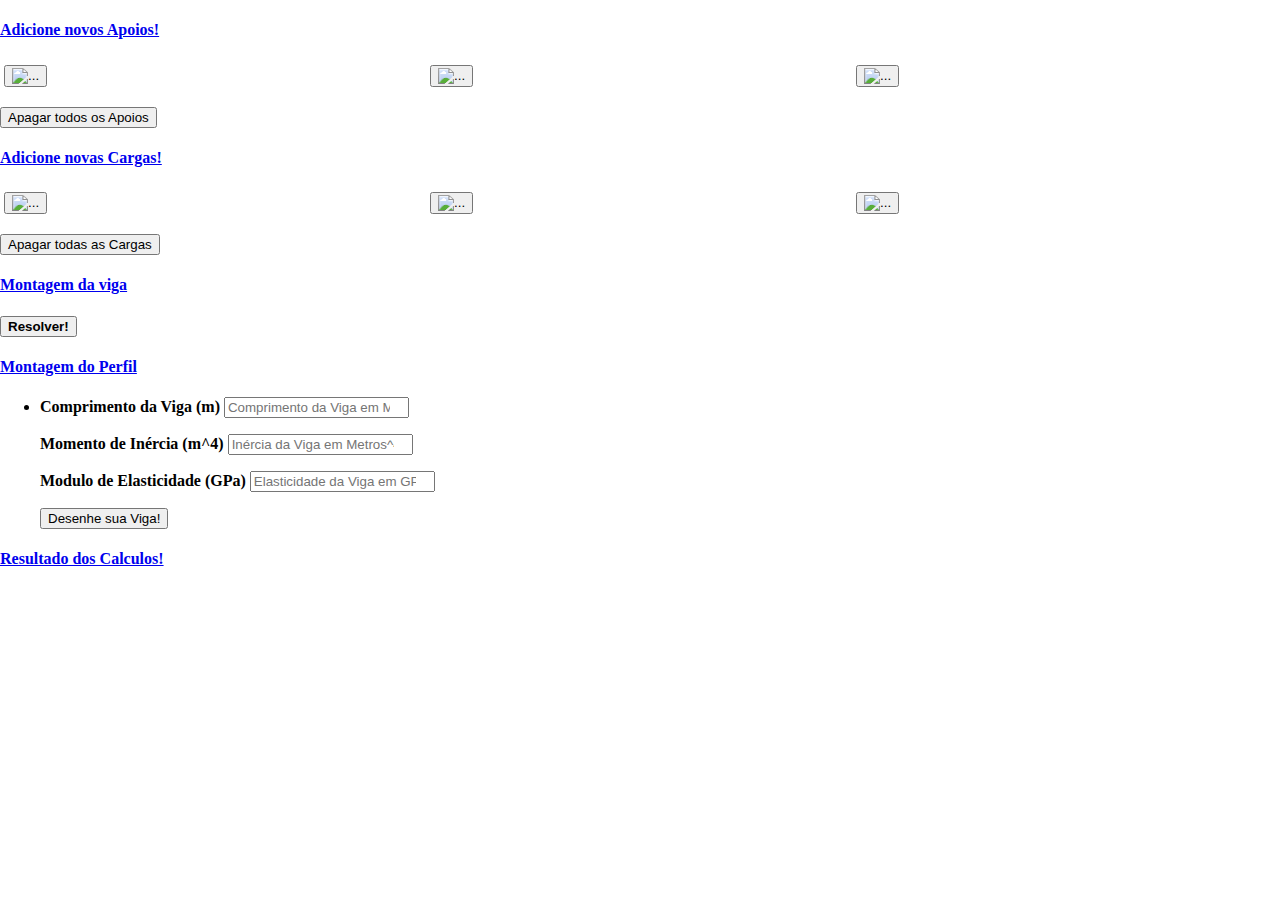
==== Index.html @ 19ac417b "Initial Upload" ====
<!DOCTYPE html>
<html lang="en">
  <head>
    <meta charset="utf-8">
    <meta http-equiv="X-UA-Compatible" content="IE=edge">
    <meta name="viewport" content="width=device-width, initial-scale=1">
    <title></title>

    <style>
    html, body {
      width: 100%;
      height: 100%;
      margin: 0px;
      border: 0;
    }
    </style>


    <!-- Bootstrap -->
    <link rel="stylesheet" href="http://rawgit.com/luanh-s/VigaElemFinitos/master/CSS/bootstrap.min.css">
    <!-- <link rel="stylesheet" href="file:///C:/Users/Spencer/Desktop/Datas/PROJETO TCC/CODIGO PRINCIPAL/CSS/bootstrap.min.css"> -->
    <link rel="stylesheet" href="https://maxcdn.bootstrapcdn.com/font-awesome/4.4.0/css/font-awesome.min.css">
    <link rel="stylesheet" href="http://rawgit.com/luanh-s/VigaElemFinitos/master/JS/moment.js">
    <!-- <script src="http://fabricjs.com/lib/fabric.js"></script> -->
    <script src="http://rawgit.com/luanh-s/VigaElemFinitos/master/JS/fabric.min.js"></script>
    <script type="text/javascript" src="http://rawgit.com/luanh-s/VigaElemFinitos/master/JS/fabricExtensions.js"></script>
    <script type="text/javascript" src="http://rawgit.com/luanh-s/VigaElemFinitos/master/JS/moment.js"></script>





    <script type="text/x-mathjax-config"> <!-- Biblioteca para escrever equação com LaTeX -->
      MathJax.Hub.Config({tex2jax: {inlineMath: [['$','$'], ['\\(','\\)']]}});
      MathJax.Hub.Config({
      CommonHTML: { linebreaks: { automatic: true } },
      "HTML-CSS": { linebreaks: { automatic: true } },
             SVG: { linebreaks: { automatic: true } }
    });
    MathJax.Hub.Register.StartupHook("End Jax",function () {
      var BROWSER = MathJax.Hub.Browser;
      var jax = "HTML-CSS";
      if (BROWSER.isMSIE && BROWSER.hasMathPlayer) jax = "NativeMML";
      return MathJax.Hub.setRenderer(jax);
    });
    </script>

    <script type="text/javascript" async
      src="https://cdn.mathjax.org/mathjax/latest/MathJax.js?config=TeX-AMS_CHTML">
    </script>


  </head>
  <body onload="canvasincial();startcanvas();">
    <!-- <div class="jumbotron text-center">
      <h1>My First Bootstrap Page</h1>
      <p>Resize this responsive page to see the effect!</p>
    </div> -->

    <!-- <ul class="nav nav-tabs">
      <li role="presentation" class="active"><a href="#">Simulacao de Viga</a></li>
      <li role="presentation"><a href="#">Exemplos Prontos</a></li>
      <li role="presentation"><a href="#">Messages</a></li>
    </ul>
    <b>  .</b> -->

<div class="container-fluid">

    <div class="row">

      <div class="col-md-3">
        <div class="panel-group" role="tablist" aria-multiselectable="true">
          <div class="panel panel-default">
            <div class="panel-heading bg-info" role="tab" id="headingOne">
              <h4 class="panel-title">
                <a role="button" data-toggle="collapse" href="#collapseOne" aria-expanded="true" aria-controls="collapseOne">
                  <b>Adicione novos Apoios!</b>
                </a>
              </h4>
            </div>
            <div id="collapseOne" class="panel-collapse collapse in" role="tabpanel" aria-labelledby="headingOne">
              <div class="panel-body">
                <table class="table" width="100%">
                  <tr>
                    <td style="padding: 2px">
                      <!-- <button type="button" class="btn btn-default" name="button"> -->
                      <button class="btn btn-default btn-no-border" width="100%">
                        <img src="http://rawgit.com/luanh-s/VigaElemFinitos/master/Img/RoleteIcone.png" alt="..." height="60" width="60" onclick="addPrimGrau()">
                      </button>
                    </td>
                    <td style="padding: 2px">
                      <button class="btn btn-default btn-no-border">
                      <!-- <button type="button" class="btn btn-default" name="button"> -->
                        <img src="http://rawgit.com/luanh-s/VigaElemFinitos/master/Img/Apoio2Icone.png" alt="..." height="60" width="60" onclick="addSeguGrau()">
                      </button>
                    </td>
                    <td style="padding: 2px">
                      <button class="btn btn-default btn-no-border">
                      <!-- <button type="button" class="btn btn-default" name="button"> -->
                        <img src="http://rawgit.com/luanh-s/VigaElemFinitos/master/Img/EngasteIcone.png" alt="..." height="60" width="60" onclick="addTercGrau()">
                      </button>
                    </td>
                  </tr>
                </table>

                <p><div class="" id="divApoios"></div></p>
                <p><button id="limpaApoios" class="btn btn-danger btn-block" type="button" name="button" onclick="LimpaApoios();">Apagar todos os Apoios</button></p>

              </div>
            </div>
          </div>


          <div class="panel panel-default">
            <div class="panel-heading bg-info" role="tab" id="heading-2">
              <h4 class="panel-title">
                <a role="button" data-toggle="collapse" href="#collapse-2" aria-expanded="true" aria-controls="collapse-2">
                  <b>Adicione novas Cargas!</b>
                </a>
              </h4>
            </div>
            <div id="collapse-2" class="panel-collapse collapse in" role="tabpanel" aria-labelledby="heading-2">
              <div class="panel-body">

                <table class="table" width="100%">
                  <tr>
                    <td style="padding: 2px">
                      <button class="btn btn-default btn-no-border" width="100%">
                        <img src="http://rawgit.com/luanh-s/VigaElemFinitos/master/Img/PIcone.png" alt="..." height="60" width="60" onclick="addForca()">
                      </button>
                    </td>
                    <td style="padding: 2px">
                      <button class="btn btn-default btn-no-border">
                        <img src="http://rawgit.com/luanh-s/VigaElemFinitos/master/Img/carregamentoIcone.png" alt="..." height="60" width="60" onclick="addCarreg()">
                      </button>
                    </td>
                    <td style="padding: 2px">
                      <button class="btn btn-default btn-no-border">
                        <img src="http://rawgit.com/luanh-s/VigaElemFinitos/master/Img/momento SH Icone.png" alt="..." height="60" width="60" onclick="addMoment()">
                      </button>
                    </td>
                  </tr>
                </table>

                <p><div class="" id="divCargas"></div></p>
                <p><button id="limpaCargas" class="btn btn-danger btn-block" type="button" name="button" onclick="LimpaCargas();">Apagar todas as Cargas</button></p>
              </div>
            </div>
          </div>
        </div>
      </div>

      <div class="col-md-6">
        <div class="panel-group" role="tablist" aria-multiselectable="true">
          <div class="panel panel-default">
            <div class="panel-heading bg-info" role="tab" id="heading2">
              <h4 class="panel-title">
                <a role="button" data-toggle="collapse" href="#collapse2" aria-expanded="true" aria-controls="collapse2">
                  <b>Montagem da viga</b>
                </a>
              </h4>
            </div>
            <div id="collapse2" class="panel-collapse collapse in" role="tabpanel" aria-labelledby="heading2">
              <div id="PainelDaCanvas" class="panel-body">

                <canvas id="canvas" style='position:absolute;'></canvas>
                <button class="btn btn-primary btn-block" type="button" name="button" onclick="CalculaProblemaProposto()"><b> Resolver! </b></button>

              </div>
            </div>
          </div>
        </div>
      </div>

      <div class="col-md-3">
        <div class="panel-group" role="tablist" aria-multiselectable="true">
          <div class="panel panel-default">
            <div class="panel-heading bg-info" role="tab" id="heading3">
              <h4 class="panel-title">
                <a role="button" data-toggle="collapse" href="#collapse3" aria-expanded="true" aria-controls="collapse3">
                  <b>Montagem do Perfil</b>
                </a>
              </h4>
            </div>
            <div id="collapse3" class="panel-collapse collapse in" role="tabpanel" aria-labelledby="heading3">
                <ul class="list-group">
                  <li class="list-group-item">
                    <p>
                      <b>Comprimento da Viga (m)</b>
                      <input id="inputComprimentoViga" type="number" class="form-control" width="40%" placeholder="Comprimento da Viga em Metros">
                    </p>

                    <p>
                      <b>Momento de Inércia (m^4)</b>
                      <input id="inputInercia" type="number" class="form-control" width="40%" placeholder="Inércia da Viga em Metros^4">
                    </p>

                    <p>
                      <b>Modulo de Elasticidade (GPa)</b>
                      <input id="inputElasticidade" type="number" class="form-control" width="40%" placeholder="Elasticidade da Viga em GPa">
                    </p>

                    <p><button class="btn btn-primary btn-block btn-lg" type="button" name="button" onclick="LimpaCanvas();canvasincial();DesenhaProblemaProposto();">Desenhe sua Viga!</button></p>

                  </li>
                  <!-- <li class="list-group-item">
                    <p><button class="btn btn-primary btn-block btn-md" type="button" name="button" style="width: 49%, display: inline-block" data-toggle="modal" data-target="#ModalCalculadora">Calculadora de Inércia</button></p>
                    <p><button class="btn btn-primary btn-block btn-md" type="button" name="button" style="width: 49%, display: inline-block" data-toggle="modal" data-target="#ModalMateriais">Materiais Padrão</button></p>
                  </li> -->
                </ul>
              <!-- </div> -->
            </div>
          </div>

        </div>
      </div>
    </div>

    <div class="row">

        <div class="col-md-12">
          <div class="panel-group" role="tablist" aria-multiselectable="true">
            <div class="panel panel-default">
              <div class="panel-heading bg-info" role="tab" id="row2headingOne">
                <h4 class="panel-title">
                  <a role="button" data-toggle="collapse" href="#row2collapseOne" aria-expanded="true" aria-controls="row2collapseOne">
                    <b>Resultado dos Calculos!</b>
                  </a>
                </h4>
              </div>
              <div id="row2collapseOne" class="panel-collapse collapse in" role="tabpanel" aria-labelledby="row2headingOne">
                <div class="panel-body">


                  <div id="texto-explicacao" style="width: 92%">
                  </div>

                  <div id="container" style="min-width: 90%; margin: 0 auto"></div>
                  <div id="container2" style="min-width: 90%; margin: 0 auto"></div>
                  <div id="container3" style="min-width: 90%; margin: 0 auto"></div>
                  <div id="container4" style="min-width: 90%; margin: 0 auto"></div>


                </div>
              </div>
            </div>
          </div>
        </div>
    </div>






    <!-- Modal CALCULADORA-->
    <!-- <div class="modal fade bs-example-modal-lg" id="ModalCalculadora" tabindex="-1" role="dialog" aria-labelledby="ModalCalculadoraLabel">
      <div class="modal-dialog modal-lg" role="document">
        <div class="modal-content">
          <div class="modal-header">
            <button type="button" class="close" data-dismiss="modal" aria-label="Close"><span aria-hidden="true">&times;</span></button>
            <h4 class="modal-title" id="ModalCalculadoraLabel">Modal title</h4>
          </div>
          <div class="modal-body">
            Calculadora
            <div class="row">
              <ul class="nav nav-tabs" role="tablist">
                <li role="presentation"><button type="button" class="btn btn-default" href="#VigaI" aria-controls="VigaI" role="tab" data-toggle="tab">
                  <img src="file:///http://rawgit.com/luanh-s/VigaElemFinitos/master/Img/Imagens\Imagens Temporarias\secao-transversal-I-e1406825272180.jpg" alt=""></button></li></li>
                <li role="presentation"><button type="button" class="btn btn-default" href="#VigaH" aria-controls="VigaH" role="tab" data-toggle="tab">
                  <img src="file:///http://rawgit.com/luanh-s/VigaElemFinitos/master/Img/Imagens\Imagens Temporarias\secao-transversal-I-e1406825272180.jpg" alt=""></button></li>
                <li role="presentation"><button type="button" class="btn btn-default" href="#VigaRetangular" aria-controls="VigaRetangular" role="tab" data-toggle="tab">
                  <img src="file:///http://rawgit.com/luanh-s/VigaElemFinitos/master/Img/Imagens\Imagens Temporarias\seccao-transversal-retangular-e1406825573410.jpg" alt=""></button></li>
                <li role="presentation"><button type="button" class="btn btn-default" href="#Viga Retangular Tubular" aria-controls="Viga Retangular Tubular" role="tab" data-toggle="tab">
                  <img src="file:///http://rawgit.com/luanh-s/VigaElemFinitos/master/Img/Imagens\Imagens Temporarias\secao-transversal-tubular-retangular-e1406825178498.jpg" alt=""></button></li>
                <li role="presentation"><button type="button" class="btn btn-default" href="#Viga I" aria-controls="Viga I" role="tab" data-toggle="tab">
                  <img src="file:///http://rawgit.com/luanh-s/VigaElemFinitos/master/Img/Imagens\Imagens Temporarias\secao-transversal-circular-cheia.jpg" alt=""></button></li>
                <li role="presentation"><button type="button" class="btn btn-default" href="#Viga I" aria-controls="Viga I" role="tab" data-toggle="tab">
                  <img src="file:///http://rawgit.com/luanh-s/VigaElemFinitos/master/Img/Imagens\Imagens Temporarias\secao-transversal-circular-vazada-e1406825255997.jpg" alt=""></button></li>
                <li role="presentation"><button type="button" class="btn btn-default" href="#Viga I" aria-controls="Viga I" role="tab" data-toggle="tab">
                  <img src="file:///http://rawgit.com/luanh-s/VigaElemFinitos/master/Img/Imagens\Imagens Temporarias\secao-transversal-C-e1406825295678.jpg" alt=""></button></li>
                <li role="presentation"><button type="button" class="btn btn-default" href="#Viga I" aria-controls="Viga I" role="tab" data-toggle="tab">
                  <img src="file:///http://rawgit.com/luanh-s/VigaElemFinitos/master/Img/Imagens\Imagens Temporarias\secao-transversal-T-e1406825311501.jpg" alt=""></button></li>
              </ul>
            </div>
            <div class="tab-content">
              <div role="tabpanel" class="tab-pane active" id="home">Clique em um botão e escolha seu Perfil!</div>
              <div role="tabpanel" class="tab-pane" id="VigaI">Viga I</div>
              <div role="tabpanel" class="tab-pane" id="VigaH">Viga H</div>
              <div role="tabpanel" class="tab-pane" id="VigaRetangular">...</div> -->
              <!-- <div role="tabpanel" class="tab-pane" id="Viga Retangular Tubular">...</div> -->
            <!-- </div>
          </div>

          <script>
            $('#myTabs a').click(function (e) {
            e.preventDefault()
            $(this).tab('show')
            })
          </script>

          <div class="modal-footer">
            <button type="button" class="btn btn-default" data-dismiss="modal">Close</button>
            <button type="button" class="btn btn-primary">Save changes</button>
          </div>
        </div>
      </div>
    </div> -->


    <!-- Modal MATERIAIS -->
    <!-- <div class="modal fade bs-example-modal-sm" id="ModalMateriais" tabindex="-1" role="dialog" aria-labelledby="ModalMateriaisLabel">
      <div class="modal-dialog modal-sm" role="document">
        <div class="modal-content">
          <div class="modal-header">
            <button type="button" class="close" data-dismiss="modal" aria-label="Close"><span aria-hidden="true">&times;</span></button>
            <h4 class="modal-title" id="ModalMateriaisLabel">Modal title</h4>
          </div>
          <div class="modal-body">
            Lista de Materiais
          </div>
          <div class="modal-footer">
            <button type="button" class="btn btn-default" data-dismiss="modal">Close</button>
            <button type="button" class="btn btn-primary">Save changes</button>
          </div>
        </div>
      </div>
    </div> -->


    <!-- jQuery (necessary for Bootstrap's JavaScript plugins) -->
    <script src="http://rawgit.com/luanh-s/VigaElemFinitos/master/JS/jquery.min.js"></script>
    <!-- Include all compiled plugins (below), or include individual files as needed -->
    <script src="http://rawgit.com/luanh-s/VigaElemFinitos/master/JS/bootstrap.min.js"></script>
    <script type="text/javascript" src="http://rawgit.com/luanh-s/VigaElemFinitos/master/BACKEND.js"></script>
    <script type="text/javascript" src="http://cdnjs.cloudflare.com/ajax/libs/mathjs/3.16.3/math.js"></script>

    <script src="http://code.highcharts.com/highcharts.js"></script>
    <script src="http://code.highcharts.com/modules/exporting.js"></script>
    <script>
    (function startcanvas(){

      window.addEventListener('load', resizeCanvas, false);
      window.addEventListener('resize', resizeCanvas, false);

      function resizeCanvas() {
        var widthser = $('#PainelDaCanvas').width();
        canvas.setHeight(window.innerHeight*0.45);
        canvas.setWidth(widthser);
        canvas.renderAll();
        canvas.clear();
        canvasincial()
        DesenhaProblemaProposto()
      }

      // resize on init
      resizeCanvas();
    })();
    </script>

  </body>
</html>
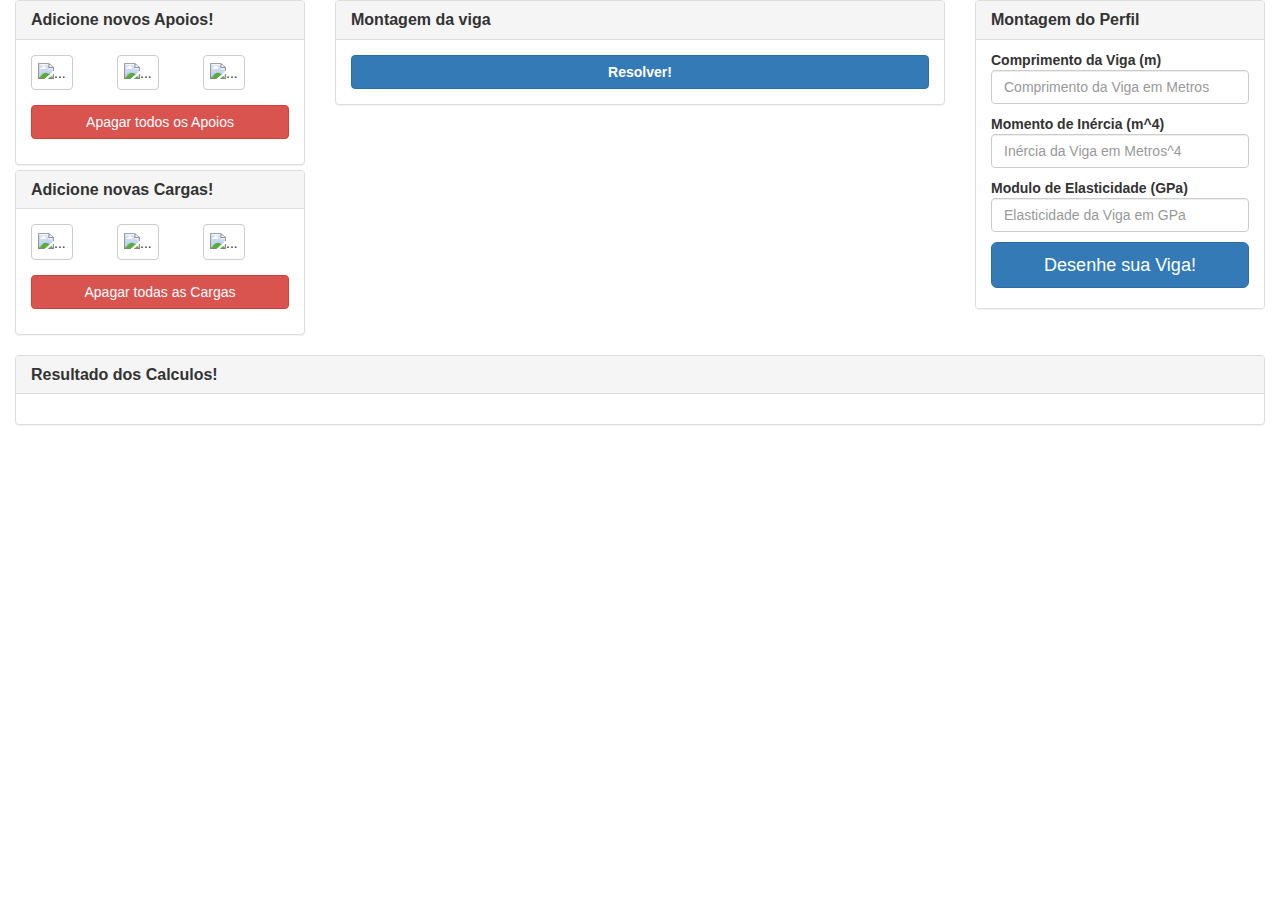
==== commit c01ff2c7: "Software Update" ====
--- a/Index.html
+++ b/Index.html
@@ -17,14 +17,14 @@
 
 
     <!-- Bootstrap -->
-    <link rel="stylesheet" href="http://rawgit.com/luanh-s/VigaElemFinitos/master/CSS/bootstrap.min.css">
+    <link rel="stylesheet" href="https://maxcdn.bootstrapcdn.com/bootstrap/3.3.7/css/bootstrap.min.css">
     <!-- <link rel="stylesheet" href="file:///C:/Users/Spencer/Desktop/Datas/PROJETO TCC/CODIGO PRINCIPAL/CSS/bootstrap.min.css"> -->
     <link rel="stylesheet" href="https://maxcdn.bootstrapcdn.com/font-awesome/4.4.0/css/font-awesome.min.css">
-    <link rel="stylesheet" href="http://rawgit.com/luanh-s/VigaElemFinitos/master/JS/moment.js">
+    <link rel="stylesheet" href="http://rawgit.com/UCL-MecSol/VigaElemFinitos/master/JS/moment.js">
     <!-- <script src="http://fabricjs.com/lib/fabric.js"></script> -->
-    <script src="http://rawgit.com/luanh-s/VigaElemFinitos/master/JS/fabric.min.js"></script>
-    <script type="text/javascript" src="http://rawgit.com/luanh-s/VigaElemFinitos/master/JS/fabricExtensions.js"></script>
-    <script type="text/javascript" src="http://rawgit.com/luanh-s/VigaElemFinitos/master/JS/moment.js"></script>
+    <script src="http://rawgit.com/UCL-MecSol/VigaElemFinitos/master/JS/fabric.min.js"></script>
+    <script type="text/javascript" src="http://rawgit.com/UCL-MecSol/VigaElemFinitos/master/JS/fabricExtensions.js"></script>
+    <script type="text/javascript" src="http://rawgit.com/UCL-MecSol/VigaElemFinitos/master/JS/moment.js"></script>
 
 
 
@@ -80,28 +80,23 @@
             </div>
             <div id="collapseOne" class="panel-collapse collapse in" role="tabpanel" aria-labelledby="headingOne">
               <div class="panel-body">
-                <table class="table" width="100%">
-                  <tr>
-                    <td style="padding: 2px">
-                      <!-- <button type="button" class="btn btn-default" name="button"> -->
-                      <button class="btn btn-default btn-no-border" width="100%">
-                        <img src="http://rawgit.com/luanh-s/VigaElemFinitos/master/Img/RoleteIcone.png" alt="..." height="60" width="60" onclick="addPrimGrau()">
-                      </button>
-                    </td>
-                    <td style="padding: 2px">
-                      <button class="btn btn-default btn-no-border">
-                      <!-- <button type="button" class="btn btn-default" name="button"> -->
-                        <img src="http://rawgit.com/luanh-s/VigaElemFinitos/master/Img/Apoio2Icone.png" alt="..." height="60" width="60" onclick="addSeguGrau()">
-                      </button>
-                    </td>
-                    <td style="padding: 2px">
-                      <button class="btn btn-default btn-no-border">
-                      <!-- <button type="button" class="btn btn-default" name="button"> -->
-                        <img src="http://rawgit.com/luanh-s/VigaElemFinitos/master/Img/EngasteIcone.png" alt="..." height="60" width="60" onclick="addTercGrau()">
-                      </button>
-                    </td>
-                  </tr>
-                </table>
+
+
+                <div id="tamanhoDiv1" style="padding: 0px;margin-bottom: 15px" class="col-sm-4">
+                    <button style="padding: 6px" class="btn btn-default btn-no-border" width="100%">
+                      <img id="tamIcone1" src="C:\Users\Spencer\Desktop\Datas\PROJETO TCC\RoleteIcone.png" alt="..."  onclick="addPrimGrau()">
+                    </button>
+                  </div>
+                  <div style="padding: 0px;margin-bottom: 15px" class="col-sm-4">
+                    <button style="padding: 6px" class="btn btn-default btn-no-border">
+                      <img id="tamIcone2" src="C:\Users\Spencer\Desktop\Datas\PROJETO TCC\Apoio2Icone.png" alt="..."  onclick="addSeguGrau()">
+                    </button>
+                  </div>
+                  <div style="padding: 0px;margin-bottom: 15px" class="col-sm-4">
+                    <button style="padding: 6px" class="btn btn-default btn-no-border">
+                      <img id="tamIcone3" src="C:\Users\Spencer\Desktop\Datas\PROJETO TCC\EngasteIcone.png" alt="..."  onclick="addTercGrau()">
+                    </button>
+                  </div>
 
                 <p><div class="" id="divApoios"></div></p>
                 <p><button id="limpaApoios" class="btn btn-danger btn-block" type="button" name="button" onclick="LimpaApoios();">Apagar todos os Apoios</button></p>
@@ -122,25 +117,21 @@
             <div id="collapse-2" class="panel-collapse collapse in" role="tabpanel" aria-labelledby="heading-2">
               <div class="panel-body">
 
-                <table class="table" width="100%">
-                  <tr>
-                    <td style="padding: 2px">
-                      <button class="btn btn-default btn-no-border" width="100%">
-                        <img src="http://rawgit.com/luanh-s/VigaElemFinitos/master/Img/PIcone.png" alt="..." height="60" width="60" onclick="addForca()">
-                      </button>
-                    </td>
-                    <td style="padding: 2px">
-                      <button class="btn btn-default btn-no-border">
-                        <img src="http://rawgit.com/luanh-s/VigaElemFinitos/master/Img/carregamentoIcone.png" alt="..." height="60" width="60" onclick="addCarreg()">
-                      </button>
-                    </td>
-                    <td style="padding: 2px">
-                      <button class="btn btn-default btn-no-border">
-                        <img src="http://rawgit.com/luanh-s/VigaElemFinitos/master/Img/momento SH Icone.png" alt="..." height="60" width="60" onclick="addMoment()">
-                      </button>
-                    </td>
-                  </tr>
-                </table>
+                <div style="padding: 0px;margin-bottom: 15px" id="painelBotoes" class="col-sm-4">
+                    <button style="padding: 6px" class="btn btn-default btn-no-border" width="100%">
+                      <img id="tamIcone4" src="C:\Users\Spencer\Desktop\Datas\PROJETO TCC\PIcone.png" alt="..."  onclick="addForca()">
+                    </button>
+                  </div>
+                  <div style="padding: 0px;margin-bottom: 15px" class="col-sm-4">
+                    <button style="padding: 6px" class="btn btn-default btn-no-border">
+                      <img id="tamIcone5" src="C:\Users\Spencer\Desktop\Datas\PROJETO TCC\carregamentoIcone.png" alt="..."  onclick="addCarreg()">
+                    </button>
+                  </div>
+                  <div style="padding: 0px;margin-bottom: 15px; " class="col-sm-4">
+                    <button style="padding: 6px" class="btn btn-default btn-no-border">
+                      <img id="tamIcone6" src="C:\Users\Spencer\Desktop\Datas\PROJETO TCC\momento SH Icone.png" alt="..."  onclick="addMoment()">
+                    </button>
+                  </div>
 
                 <p><div class="" id="divCargas"></div></p>
                 <p><button id="limpaCargas" class="btn btn-danger btn-block" type="button" name="button" onclick="LimpaCargas();">Apagar todas as Cargas</button></p>
@@ -266,21 +257,21 @@
             <div class="row">
               <ul class="nav nav-tabs" role="tablist">
                 <li role="presentation"><button type="button" class="btn btn-default" href="#VigaI" aria-controls="VigaI" role="tab" data-toggle="tab">
-                  <img src="file:///http://rawgit.com/luanh-s/VigaElemFinitos/master/Img/Imagens\Imagens Temporarias\secao-transversal-I-e1406825272180.jpg" alt=""></button></li></li>
+                  <img src="file:///http://rawgit.com/UCL-MecSol/VigaElemFinitos/master/Img/Imagens\Imagens Temporarias\secao-transversal-I-e1406825272180.jpg" alt=""></button></li></li>
                 <li role="presentation"><button type="button" class="btn btn-default" href="#VigaH" aria-controls="VigaH" role="tab" data-toggle="tab">
-                  <img src="file:///http://rawgit.com/luanh-s/VigaElemFinitos/master/Img/Imagens\Imagens Temporarias\secao-transversal-I-e1406825272180.jpg" alt=""></button></li>
+                  <img src="file:///http://rawgit.com/UCL-MecSol/VigaElemFinitos/master/Img/Imagens\Imagens Temporarias\secao-transversal-I-e1406825272180.jpg" alt=""></button></li>
                 <li role="presentation"><button type="button" class="btn btn-default" href="#VigaRetangular" aria-controls="VigaRetangular" role="tab" data-toggle="tab">
-                  <img src="file:///http://rawgit.com/luanh-s/VigaElemFinitos/master/Img/Imagens\Imagens Temporarias\seccao-transversal-retangular-e1406825573410.jpg" alt=""></button></li>
+                  <img src="file:///http://rawgit.com/UCL-MecSol/VigaElemFinitos/master/Img/Imagens\Imagens Temporarias\seccao-transversal-retangular-e1406825573410.jpg" alt=""></button></li>
                 <li role="presentation"><button type="button" class="btn btn-default" href="#Viga Retangular Tubular" aria-controls="Viga Retangular Tubular" role="tab" data-toggle="tab">
-                  <img src="file:///http://rawgit.com/luanh-s/VigaElemFinitos/master/Img/Imagens\Imagens Temporarias\secao-transversal-tubular-retangular-e1406825178498.jpg" alt=""></button></li>
+                  <img src="file:///http://rawgit.com/UCL-MecSol/VigaElemFinitos/master/Img/Imagens\Imagens Temporarias\secao-transversal-tubular-retangular-e1406825178498.jpg" alt=""></button></li>
                 <li role="presentation"><button type="button" class="btn btn-default" href="#Viga I" aria-controls="Viga I" role="tab" data-toggle="tab">
-                  <img src="file:///http://rawgit.com/luanh-s/VigaElemFinitos/master/Img/Imagens\Imagens Temporarias\secao-transversal-circular-cheia.jpg" alt=""></button></li>
+                  <img src="file:///http://rawgit.com/UCL-MecSol/VigaElemFinitos/master/Img/Imagens\Imagens Temporarias\secao-transversal-circular-cheia.jpg" alt=""></button></li>
                 <li role="presentation"><button type="button" class="btn btn-default" href="#Viga I" aria-controls="Viga I" role="tab" data-toggle="tab">
-                  <img src="file:///http://rawgit.com/luanh-s/VigaElemFinitos/master/Img/Imagens\Imagens Temporarias\secao-transversal-circular-vazada-e1406825255997.jpg" alt=""></button></li>
+                  <img src="file:///http://rawgit.com/UCL-MecSol/VigaElemFinitos/master/Img/Imagens\Imagens Temporarias\secao-transversal-circular-vazada-e1406825255997.jpg" alt=""></button></li>
                 <li role="presentation"><button type="button" class="btn btn-default" href="#Viga I" aria-controls="Viga I" role="tab" data-toggle="tab">
-                  <img src="file:///http://rawgit.com/luanh-s/VigaElemFinitos/master/Img/Imagens\Imagens Temporarias\secao-transversal-C-e1406825295678.jpg" alt=""></button></li>
+                  <img src="file:///http://rawgit.com/UCL-MecSol/VigaElemFinitos/master/Img/Imagens\Imagens Temporarias\secao-transversal-C-e1406825295678.jpg" alt=""></button></li>
                 <li role="presentation"><button type="button" class="btn btn-default" href="#Viga I" aria-controls="Viga I" role="tab" data-toggle="tab">
-                  <img src="file:///http://rawgit.com/luanh-s/VigaElemFinitos/master/Img/Imagens\Imagens Temporarias\secao-transversal-T-e1406825311501.jpg" alt=""></button></li>
+                  <img src="file:///http://rawgit.com/UCL-MecSol/VigaElemFinitos/master/Img/Imagens\Imagens Temporarias\secao-transversal-T-e1406825311501.jpg" alt=""></button></li>
               </ul>
             </div>
             <div class="tab-content">
@@ -329,10 +320,10 @@
 
 
     <!-- jQuery (necessary for Bootstrap's JavaScript plugins) -->
-    <script src="http://rawgit.com/luanh-s/VigaElemFinitos/master/JS/jquery.min.js"></script>
+    <script src="http://rawgit.com/UCL-MecSol/VigaElemFinitos/master/JS/jquery.min.js"></script>
     <!-- Include all compiled plugins (below), or include individual files as needed -->
-    <script src="http://rawgit.com/luanh-s/VigaElemFinitos/master/JS/bootstrap.min.js"></script>
-    <script type="text/javascript" src="http://rawgit.com/luanh-s/VigaElemFinitos/master/BACKEND.js"></script>
+    <script src="https://maxcdn.bootstrapcdn.com/bootstrap/3.3.7/js/bootstrap.min.js"></script>
+    <script type="text/javascript" src="http://rawgit.com/UCL-MecSol/VigaElemFinitos/master/BACKEND.js"></script>
     <script type="text/javascript" src="http://cdnjs.cloudflare.com/ajax/libs/mathjs/3.16.3/math.js"></script>
 
     <script src="http://code.highcharts.com/highcharts.js"></script>
@@ -345,6 +336,40 @@
 
       function resizeCanvas() {
         var widthser = $('#PainelDaCanvas').width();
+        var widthpainelbotoes = $('#painelBotoes').width();
+        var widthbotoes = widthpainelbotoes*0.75+"px";
+        var sizewindow = window.innerWidth;
+        document.getElementById('tamIcone1').style.width=widthbotoes;
+        document.getElementById('tamIcone1').style.height=widthbotoes;
+        document.getElementById('tamIcone1').style.maxWidth=sizewindow*0.18+"px";
+        document.getElementById('tamIcone1').style.maxHeight=sizewindow*0.18+"px";
+
+
+        document.getElementById('tamIcone2').style.width=widthbotoes;
+        document.getElementById('tamIcone2').style.height=widthbotoes;
+        document.getElementById('tamIcone2').style.maxWidth=sizewindow*0.18+"px";
+        document.getElementById('tamIcone2').style.maxHeight=sizewindow*0.18+"px";
+
+        document.getElementById('tamIcone3').style.width=widthbotoes;
+        document.getElementById('tamIcone3').style.height=widthbotoes;
+        document.getElementById('tamIcone3').style.maxWidth=sizewindow*0.18+"px";
+        document.getElementById('tamIcone3').style.maxHeight=sizewindow*0.18+"px";
+
+        document.getElementById('tamIcone4').style.width=widthbotoes;
+        document.getElementById('tamIcone4').style.height=widthbotoes;
+        document.getElementById('tamIcone4').style.maxWidth=sizewindow*0.33;
+        document.getElementById('tamIcone4').style.maxHeight=sizewindow*0.33;
+
+        document.getElementById('tamIcone5').style.width=widthbotoes;
+        document.getElementById('tamIcone5').style.height=widthbotoes;
+        document.getElementById('tamIcone5').style.maxWidth=sizewindow*0.33;
+        document.getElementById('tamIcone5').style.maxHeight=sizewindow*0.33;
+
+        document.getElementById('tamIcone6').style.width=widthbotoes;
+        document.getElementById('tamIcone6').style.height=widthbotoes;
+        document.getElementById('tamIcone6').style.maxWidth=sizewindow*0.33;
+        document.getElementById('tamIcone6').style.maxHeight=sizewindow*0.33;
+
         canvas.setHeight(window.innerHeight*0.45);
         canvas.setWidth(widthser);
         canvas.renderAll();
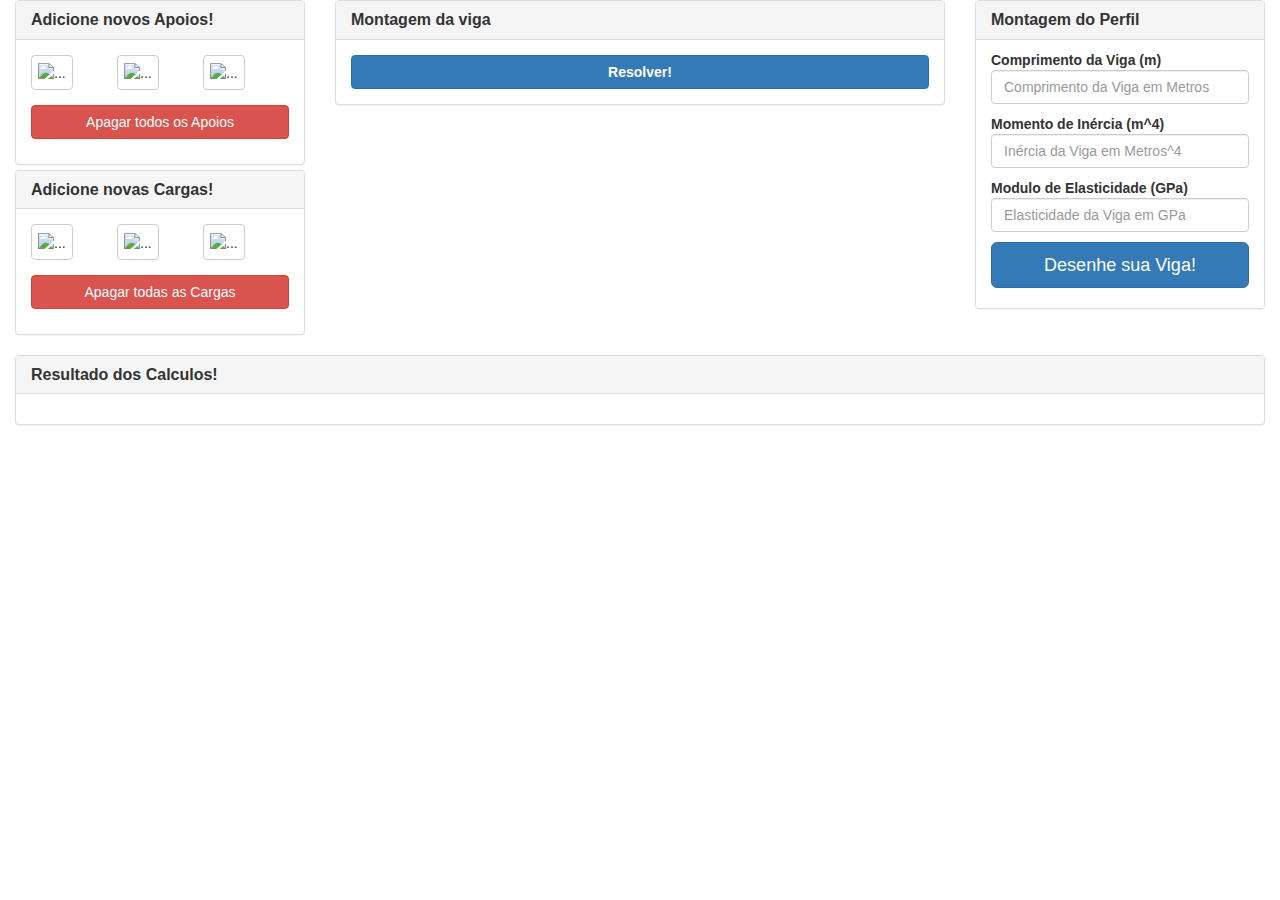
==== commit 79a3c901: "Update 1" ====
--- a/Index.html
+++ b/Index.html
@@ -20,11 +20,11 @@
     <link rel="stylesheet" href="https://maxcdn.bootstrapcdn.com/bootstrap/3.3.7/css/bootstrap.min.css">
     <!-- <link rel="stylesheet" href="file:///C:/Users/Spencer/Desktop/Datas/PROJETO TCC/CODIGO PRINCIPAL/CSS/bootstrap.min.css"> -->
     <link rel="stylesheet" href="https://maxcdn.bootstrapcdn.com/font-awesome/4.4.0/css/font-awesome.min.css">
-    <link rel="stylesheet" href="http://rawgit.com/UCL-MecSol/VigaElemFinitos/master/JS/moment.js">
+    <link rel="stylesheet" href="http://rawgit.com/UCL-MecSol/VigaElemFinitos/Teste-Equação-à-Quinta/JS/moment.js">
     <!-- <script src="http://fabricjs.com/lib/fabric.js"></script> -->
-    <script src="http://rawgit.com/UCL-MecSol/VigaElemFinitos/master/JS/fabric.min.js"></script>
-    <script type="text/javascript" src="http://rawgit.com/UCL-MecSol/VigaElemFinitos/master/JS/fabricExtensions.js"></script>
-    <script type="text/javascript" src="http://rawgit.com/UCL-MecSol/VigaElemFinitos/master/JS/moment.js"></script>
+    <script src="http://rawgit.com/UCL-MecSol/VigaElemFinitos/Teste-Equação-à-Quinta/JS/fabric.min.js"></script>
+    <script type="text/javascript" src="http://rawgit.com/UCL-MecSol/VigaElemFinitos/Teste-Equação-à-Quinta/JS/fabricExtensions.js"></script>
+    <script type="text/javascript" src="http://rawgit.com/UCL-MecSol/VigaElemFinitos/Teste-Equação-à-Quinta/JS/moment.js"></script>
 
 
 
@@ -84,17 +84,17 @@
 
                 <div id="tamanhoDiv1" style="padding: 0px;margin-bottom: 15px" class="col-sm-4">
                     <button style="padding: 6px" class="btn btn-default btn-no-border" width="100%">
-                      <img id="tamIcone1" src="C:\Users\Spencer\Desktop\Datas\PROJETO TCC\RoleteIcone.png" alt="..."  onclick="addPrimGrau()">
+                      <img id="tamIcone1" src="http://rawgit.com/UCL-MecSol/VigaElemFinitos/Teste-Equação-à-Quinta/Img\RoleteIcone.png" alt="..."  onclick="addPrimGrau()">
                     </button>
                   </div>
                   <div style="padding: 0px;margin-bottom: 15px" class="col-sm-4">
                     <button style="padding: 6px" class="btn btn-default btn-no-border">
-                      <img id="tamIcone2" src="C:\Users\Spencer\Desktop\Datas\PROJETO TCC\Apoio2Icone.png" alt="..."  onclick="addSeguGrau()">
+                      <img id="tamIcone2" src="http://rawgit.com/UCL-MecSol/VigaElemFinitos/Teste-Equação-à-Quinta/Img\Apoio2Icone.png" alt="..."  onclick="addSeguGrau()">
                     </button>
                   </div>
                   <div style="padding: 0px;margin-bottom: 15px" class="col-sm-4">
                     <button style="padding: 6px" class="btn btn-default btn-no-border">
-                      <img id="tamIcone3" src="C:\Users\Spencer\Desktop\Datas\PROJETO TCC\EngasteIcone.png" alt="..."  onclick="addTercGrau()">
+                      <img id="tamIcone3" src="http://rawgit.com/UCL-MecSol/VigaElemFinitos/Teste-Equação-à-Quinta/Img\EngasteIcone.png" alt="..."  onclick="addTercGrau()">
                     </button>
                   </div>
 
@@ -119,17 +119,17 @@
 
                 <div style="padding: 0px;margin-bottom: 15px" id="painelBotoes" class="col-sm-4">
                     <button style="padding: 6px" class="btn btn-default btn-no-border" width="100%">
-                      <img id="tamIcone4" src="C:\Users\Spencer\Desktop\Datas\PROJETO TCC\PIcone.png" alt="..."  onclick="addForca()">
+                      <img id="tamIcone4" src="http://rawgit.com/UCL-MecSol/VigaElemFinitos/Teste-Equação-à-Quinta/Img\PIcone.png" alt="..."  onclick="addForca()">
                     </button>
                   </div>
                   <div style="padding: 0px;margin-bottom: 15px" class="col-sm-4">
                     <button style="padding: 6px" class="btn btn-default btn-no-border">
-                      <img id="tamIcone5" src="C:\Users\Spencer\Desktop\Datas\PROJETO TCC\carregamentoIcone.png" alt="..."  onclick="addCarreg()">
+                      <img id="tamIcone5" src="http://rawgit.com/UCL-MecSol/VigaElemFinitos/Teste-Equação-à-Quinta/Img\carregamentoIcone.png" alt="..."  onclick="addCarreg()">
                     </button>
                   </div>
                   <div style="padding: 0px;margin-bottom: 15px; " class="col-sm-4">
                     <button style="padding: 6px" class="btn btn-default btn-no-border">
-                      <img id="tamIcone6" src="C:\Users\Spencer\Desktop\Datas\PROJETO TCC\momento SH Icone.png" alt="..."  onclick="addMoment()">
+                      <img id="tamIcone6" src="http://rawgit.com/UCL-MecSol/VigaElemFinitos/Teste-Equação-à-Quinta/Img\momento SH Icone.png" alt="..."  onclick="addMoment()">
                     </button>
                   </div>
 
@@ -257,21 +257,21 @@
             <div class="row">
               <ul class="nav nav-tabs" role="tablist">
                 <li role="presentation"><button type="button" class="btn btn-default" href="#VigaI" aria-controls="VigaI" role="tab" data-toggle="tab">
-                  <img src="file:///http://rawgit.com/UCL-MecSol/VigaElemFinitos/master/Img/Imagens\Imagens Temporarias\secao-transversal-I-e1406825272180.jpg" alt=""></button></li></li>
+                  <img src="file:///http://rawgit.com/UCL-MecSol/VigaElemFinitos/Teste-Equação-à-Quinta/Img/Imagens\Imagens Temporarias\secao-transversal-I-e1406825272180.jpg" alt=""></button></li></li>
                 <li role="presentation"><button type="button" class="btn btn-default" href="#VigaH" aria-controls="VigaH" role="tab" data-toggle="tab">
-                  <img src="file:///http://rawgit.com/UCL-MecSol/VigaElemFinitos/master/Img/Imagens\Imagens Temporarias\secao-transversal-I-e1406825272180.jpg" alt=""></button></li>
+                  <img src="file:///http://rawgit.com/UCL-MecSol/VigaElemFinitos/Teste-Equação-à-Quinta/Img/Imagens\Imagens Temporarias\secao-transversal-I-e1406825272180.jpg" alt=""></button></li>
                 <li role="presentation"><button type="button" class="btn btn-default" href="#VigaRetangular" aria-controls="VigaRetangular" role="tab" data-toggle="tab">
-                  <img src="file:///http://rawgit.com/UCL-MecSol/VigaElemFinitos/master/Img/Imagens\Imagens Temporarias\seccao-transversal-retangular-e1406825573410.jpg" alt=""></button></li>
+                  <img src="file:///http://rawgit.com/UCL-MecSol/VigaElemFinitos/Teste-Equação-à-Quinta/Img/Imagens\Imagens Temporarias\seccao-transversal-retangular-e1406825573410.jpg" alt=""></button></li>
                 <li role="presentation"><button type="button" class="btn btn-default" href="#Viga Retangular Tubular" aria-controls="Viga Retangular Tubular" role="tab" data-toggle="tab">
-                  <img src="file:///http://rawgit.com/UCL-MecSol/VigaElemFinitos/master/Img/Imagens\Imagens Temporarias\secao-transversal-tubular-retangular-e1406825178498.jpg" alt=""></button></li>
+                  <img src="file:///http://rawgit.com/UCL-MecSol/VigaElemFinitos/Teste-Equação-à-Quinta/Img/Imagens\Imagens Temporarias\secao-transversal-tubular-retangular-e1406825178498.jpg" alt=""></button></li>
                 <li role="presentation"><button type="button" class="btn btn-default" href="#Viga I" aria-controls="Viga I" role="tab" data-toggle="tab">
-                  <img src="file:///http://rawgit.com/UCL-MecSol/VigaElemFinitos/master/Img/Imagens\Imagens Temporarias\secao-transversal-circular-cheia.jpg" alt=""></button></li>
+                  <img src="file:///http://rawgit.com/UCL-MecSol/VigaElemFinitos/Teste-Equação-à-Quinta/Img/Imagens\Imagens Temporarias\secao-transversal-circular-cheia.jpg" alt=""></button></li>
                 <li role="presentation"><button type="button" class="btn btn-default" href="#Viga I" aria-controls="Viga I" role="tab" data-toggle="tab">
-                  <img src="file:///http://rawgit.com/UCL-MecSol/VigaElemFinitos/master/Img/Imagens\Imagens Temporarias\secao-transversal-circular-vazada-e1406825255997.jpg" alt=""></button></li>
+                  <img src="file:///http://rawgit.com/UCL-MecSol/VigaElemFinitos/Teste-Equação-à-Quinta/Img/Imagens\Imagens Temporarias\secao-transversal-circular-vazada-e1406825255997.jpg" alt=""></button></li>
                 <li role="presentation"><button type="button" class="btn btn-default" href="#Viga I" aria-controls="Viga I" role="tab" data-toggle="tab">
-                  <img src="file:///http://rawgit.com/UCL-MecSol/VigaElemFinitos/master/Img/Imagens\Imagens Temporarias\secao-transversal-C-e1406825295678.jpg" alt=""></button></li>
+                  <img src="file:///http://rawgit.com/UCL-MecSol/VigaElemFinitos/Teste-Equação-à-Quinta/Img/Imagens\Imagens Temporarias\secao-transversal-C-e1406825295678.jpg" alt=""></button></li>
                 <li role="presentation"><button type="button" class="btn btn-default" href="#Viga I" aria-controls="Viga I" role="tab" data-toggle="tab">
-                  <img src="file:///http://rawgit.com/UCL-MecSol/VigaElemFinitos/master/Img/Imagens\Imagens Temporarias\secao-transversal-T-e1406825311501.jpg" alt=""></button></li>
+                  <img src="file:///http://rawgit.com/UCL-MecSol/VigaElemFinitos/Teste-Equação-à-Quinta/Img/Imagens\Imagens Temporarias\secao-transversal-T-e1406825311501.jpg" alt=""></button></li>
               </ul>
             </div>
             <div class="tab-content">
@@ -320,10 +320,10 @@
 
 
     <!-- jQuery (necessary for Bootstrap's JavaScript plugins) -->
-    <script src="http://rawgit.com/UCL-MecSol/VigaElemFinitos/master/JS/jquery.min.js"></script>
+    <script src="http://rawgit.com/UCL-MecSol/VigaElemFinitos/Teste-Equação-à-Quinta/JS/jquery.min.js"></script>
     <!-- Include all compiled plugins (below), or include individual files as needed -->
     <script src="https://maxcdn.bootstrapcdn.com/bootstrap/3.3.7/js/bootstrap.min.js"></script>
-    <script type="text/javascript" src="http://rawgit.com/UCL-MecSol/VigaElemFinitos/master/BACKEND.js"></script>
+    <script type="text/javascript" src="http://rawgit.com/UCL-MecSol/VigaElemFinitos/Teste-Equação-à-Quinta/BACKEND.js"></script>
     <script type="text/javascript" src="http://cdnjs.cloudflare.com/ajax/libs/mathjs/3.16.3/math.js"></script>
 
     <script src="http://code.highcharts.com/highcharts.js"></script>
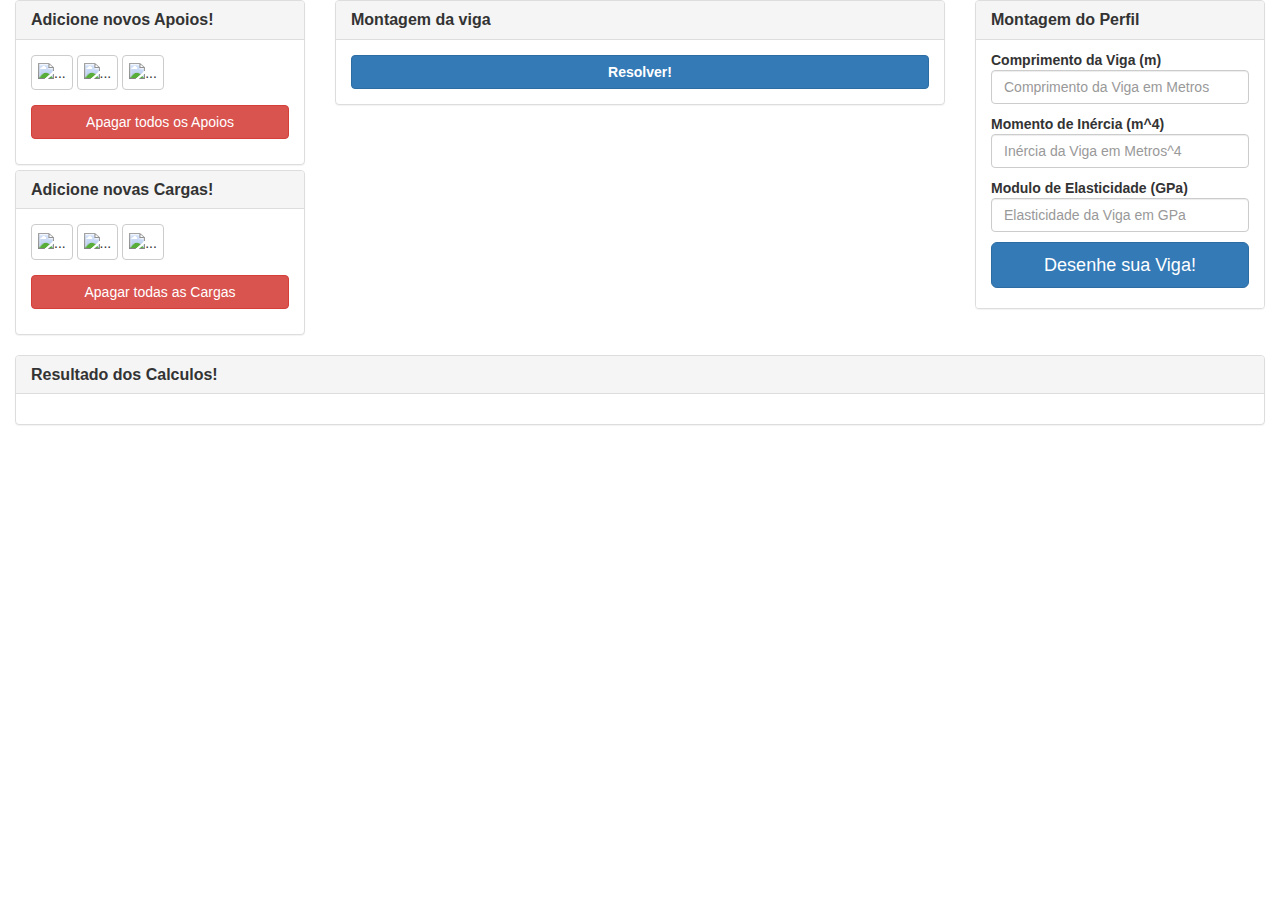
==== commit 012fa7e2: "Buttons Update" ====
--- a/Index.html
+++ b/Index.html
@@ -20,11 +20,11 @@
     <link rel="stylesheet" href="https://maxcdn.bootstrapcdn.com/bootstrap/3.3.7/css/bootstrap.min.css">
     <!-- <link rel="stylesheet" href="file:///C:/Users/Spencer/Desktop/Datas/PROJETO TCC/CODIGO PRINCIPAL/CSS/bootstrap.min.css"> -->
     <link rel="stylesheet" href="https://maxcdn.bootstrapcdn.com/font-awesome/4.4.0/css/font-awesome.min.css">
-    <link rel="stylesheet" href="http://rawgit.com/UCL-MecSol/VigaElemFinitos/Teste-Equação-à-Quinta/JS/moment.js">
-    <!-- <script src="http://fabricjs.com/lib/fabric.js"></script> -->
-    <script src="http://rawgit.com/UCL-MecSol/VigaElemFinitos/Teste-Equação-à-Quinta/JS/fabric.min.js"></script>
-    <script type="text/javascript" src="http://rawgit.com/UCL-MecSol/VigaElemFinitos/Teste-Equação-à-Quinta/JS/fabricExtensions.js"></script>
-    <script type="text/javascript" src="http://rawgit.com/UCL-MecSol/VigaElemFinitos/Teste-Equação-à-Quinta/JS/moment.js"></script>
+    <link rel="stylesheet" href="https://rawgit.com/UCL-MecSol/VigaElemFinitos/master/CSS/Style.css">
+    <!-- <script src="https://fabricjs.com/lib/fabric.js"></script> -->
+    <script src="https://rawgit.com/UCL-MecSol/VigaElemFinitos/master/JS/fabric.min.js"></script>
+    <script type="text/javascript" src="https://rawgit.com/UCL-MecSol/VigaElemFinitos/master/JS/fabricExtensions.js"></script>
+    <script type="text/javascript" src="https://rawgit.com/UCL-MecSol/VigaElemFinitos/master/JS/moment.js"></script>
 
 
 
@@ -82,19 +82,17 @@
               <div class="panel-body">
 
 
-                <div id="tamanhoDiv1" style="padding: 0px;margin-bottom: 15px" class="col-sm-4">
+                <div id="tamanhoDiv1" style="padding: 0px;margin-bottom: 15px" class="col-sm-12">
                     <button style="padding: 6px" class="btn btn-default btn-no-border" width="100%">
-                      <img id="tamIcone1" src="http://rawgit.com/UCL-MecSol/VigaElemFinitos/Teste-Equação-à-Quinta/Img\RoleteIcone.png" alt="..."  onclick="addPrimGrau()">
-                    </button>
-                  </div>
-                  <div style="padding: 0px;margin-bottom: 15px" class="col-sm-4">
+                      <img id="tamIcone1" src="https://rawgit.com/UCL-MecSol/VigaElemFinitos/master/Img\RoleteIcone.png" alt="..."  onclick="addPrimGrau()">
+                    </button>
+
                     <button style="padding: 6px" class="btn btn-default btn-no-border">
-                      <img id="tamIcone2" src="http://rawgit.com/UCL-MecSol/VigaElemFinitos/Teste-Equação-à-Quinta/Img\Apoio2Icone.png" alt="..."  onclick="addSeguGrau()">
-                    </button>
-                  </div>
-                  <div style="padding: 0px;margin-bottom: 15px" class="col-sm-4">
+                      <img id="tamIcone2" src="https://rawgit.com/UCL-MecSol/VigaElemFinitos/master/Img\Apoio2Icone.png" alt="..."  onclick="addSeguGrau()">
+                    </button>
+
                     <button style="padding: 6px" class="btn btn-default btn-no-border">
-                      <img id="tamIcone3" src="http://rawgit.com/UCL-MecSol/VigaElemFinitos/Teste-Equação-à-Quinta/Img\EngasteIcone.png" alt="..."  onclick="addTercGrau()">
+                      <img id="tamIcone3" src="https://rawgit.com/UCL-MecSol/VigaElemFinitos/master/Img\EngasteIcone.png" alt="..."  onclick="addTercGrau()">
                     </button>
                   </div>
 
@@ -117,19 +115,17 @@
             <div id="collapse-2" class="panel-collapse collapse in" role="tabpanel" aria-labelledby="heading-2">
               <div class="panel-body">
 
-                <div style="padding: 0px;margin-bottom: 15px" id="painelBotoes" class="col-sm-4">
-                    <button style="padding: 6px" class="btn btn-default btn-no-border" width="100%">
-                      <img id="tamIcone4" src="http://rawgit.com/UCL-MecSol/VigaElemFinitos/Teste-Equação-à-Quinta/Img\PIcone.png" alt="..."  onclick="addForca()">
-                    </button>
-                  </div>
-                  <div style="padding: 0px;margin-bottom: 15px" class="col-sm-4">
-                    <button style="padding: 6px" class="btn btn-default btn-no-border">
-                      <img id="tamIcone5" src="http://rawgit.com/UCL-MecSol/VigaElemFinitos/Teste-Equação-à-Quinta/Img\carregamentoIcone.png" alt="..."  onclick="addCarreg()">
-                    </button>
-                  </div>
-                  <div style="padding: 0px;margin-bottom: 15px; " class="col-sm-4">
-                    <button style="padding: 6px" class="btn btn-default btn-no-border">
-                      <img id="tamIcone6" src="http://rawgit.com/UCL-MecSol/VigaElemFinitos/Teste-Equação-à-Quinta/Img\momento SH Icone.png" alt="..."  onclick="addMoment()">
+                <div id="tamanhoDiv2" style="padding: 0px;margin-bottom: 15px" class="col-sm-12">
+                    <button style="padding: 6px; display: inline-block" class="btn btn-default btn-no-border" width="100%">
+                      <img id="tamIcone4" src="https://rawgit.com/UCL-MecSol/VigaElemFinitos/master/Img\PIcone.png" alt="..."  onclick="addForca()">
+                    </button>
+
+                    <button style="padding: 6px; display: inline-block" class="btn btn-default btn-no-border">
+                      <img id="tamIcone5" src="https://rawgit.com/UCL-MecSol/VigaElemFinitos/master/Img\carregamentoIcone.png" alt="..."  onclick="addCarreg()">
+                    </button>
+
+                    <button style="padding: 6px; display: inline-block" class="btn btn-default btn-no-border">
+                      <img id="tamIcone6" src="https://rawgit.com/UCL-MecSol/VigaElemFinitos/master/Img\momento SH Icone.png" alt="..."  onclick="addMoment()">
                     </button>
                   </div>
 
@@ -257,21 +253,21 @@
             <div class="row">
               <ul class="nav nav-tabs" role="tablist">
                 <li role="presentation"><button type="button" class="btn btn-default" href="#VigaI" aria-controls="VigaI" role="tab" data-toggle="tab">
-                  <img src="file:///http://rawgit.com/UCL-MecSol/VigaElemFinitos/Teste-Equação-à-Quinta/Img/Imagens\Imagens Temporarias\secao-transversal-I-e1406825272180.jpg" alt=""></button></li></li>
+                  <img src="file:///https://rawgit.com/UCL-MecSol/VigaElemFinitos/master/Img/Imagens\Imagens Temporarias\secao-transversal-I-e1406825272180.jpg" alt=""></button></li></li>
                 <li role="presentation"><button type="button" class="btn btn-default" href="#VigaH" aria-controls="VigaH" role="tab" data-toggle="tab">
-                  <img src="file:///http://rawgit.com/UCL-MecSol/VigaElemFinitos/Teste-Equação-à-Quinta/Img/Imagens\Imagens Temporarias\secao-transversal-I-e1406825272180.jpg" alt=""></button></li>
+                  <img src="file:///https://rawgit.com/UCL-MecSol/VigaElemFinitos/master/Img/Imagens\Imagens Temporarias\secao-transversal-I-e1406825272180.jpg" alt=""></button></li>
                 <li role="presentation"><button type="button" class="btn btn-default" href="#VigaRetangular" aria-controls="VigaRetangular" role="tab" data-toggle="tab">
-                  <img src="file:///http://rawgit.com/UCL-MecSol/VigaElemFinitos/Teste-Equação-à-Quinta/Img/Imagens\Imagens Temporarias\seccao-transversal-retangular-e1406825573410.jpg" alt=""></button></li>
+                  <img src="file:///https://rawgit.com/UCL-MecSol/VigaElemFinitos/master/Img/Imagens\Imagens Temporarias\seccao-transversal-retangular-e1406825573410.jpg" alt=""></button></li>
                 <li role="presentation"><button type="button" class="btn btn-default" href="#Viga Retangular Tubular" aria-controls="Viga Retangular Tubular" role="tab" data-toggle="tab">
-                  <img src="file:///http://rawgit.com/UCL-MecSol/VigaElemFinitos/Teste-Equação-à-Quinta/Img/Imagens\Imagens Temporarias\secao-transversal-tubular-retangular-e1406825178498.jpg" alt=""></button></li>
+                  <img src="file:///https://rawgit.com/UCL-MecSol/VigaElemFinitos/master/Img/Imagens\Imagens Temporarias\secao-transversal-tubular-retangular-e1406825178498.jpg" alt=""></button></li>
                 <li role="presentation"><button type="button" class="btn btn-default" href="#Viga I" aria-controls="Viga I" role="tab" data-toggle="tab">
-                  <img src="file:///http://rawgit.com/UCL-MecSol/VigaElemFinitos/Teste-Equação-à-Quinta/Img/Imagens\Imagens Temporarias\secao-transversal-circular-cheia.jpg" alt=""></button></li>
+                  <img src="file:///https://rawgit.com/UCL-MecSol/VigaElemFinitos/master/Img/Imagens\Imagens Temporarias\secao-transversal-circular-cheia.jpg" alt=""></button></li>
                 <li role="presentation"><button type="button" class="btn btn-default" href="#Viga I" aria-controls="Viga I" role="tab" data-toggle="tab">
-                  <img src="file:///http://rawgit.com/UCL-MecSol/VigaElemFinitos/Teste-Equação-à-Quinta/Img/Imagens\Imagens Temporarias\secao-transversal-circular-vazada-e1406825255997.jpg" alt=""></button></li>
+                  <img src="file:///https://rawgit.com/UCL-MecSol/VigaElemFinitos/master/Img/Imagens\Imagens Temporarias\secao-transversal-circular-vazada-e1406825255997.jpg" alt=""></button></li>
                 <li role="presentation"><button type="button" class="btn btn-default" href="#Viga I" aria-controls="Viga I" role="tab" data-toggle="tab">
-                  <img src="file:///http://rawgit.com/UCL-MecSol/VigaElemFinitos/Teste-Equação-à-Quinta/Img/Imagens\Imagens Temporarias\secao-transversal-C-e1406825295678.jpg" alt=""></button></li>
+                  <img src="file:///https://rawgit.com/UCL-MecSol/VigaElemFinitos/master/Img/Imagens\Imagens Temporarias\secao-transversal-C-e1406825295678.jpg" alt=""></button></li>
                 <li role="presentation"><button type="button" class="btn btn-default" href="#Viga I" aria-controls="Viga I" role="tab" data-toggle="tab">
-                  <img src="file:///http://rawgit.com/UCL-MecSol/VigaElemFinitos/Teste-Equação-à-Quinta/Img/Imagens\Imagens Temporarias\secao-transversal-T-e1406825311501.jpg" alt=""></button></li>
+                  <img src="file:///https://rawgit.com/UCL-MecSol/VigaElemFinitos/master/Img/Imagens\Imagens Temporarias\secao-transversal-T-e1406825311501.jpg" alt=""></button></li>
               </ul>
             </div>
             <div class="tab-content">
@@ -320,14 +316,14 @@
 
 
     <!-- jQuery (necessary for Bootstrap's JavaScript plugins) -->
-    <script src="http://rawgit.com/UCL-MecSol/VigaElemFinitos/Teste-Equação-à-Quinta/JS/jquery.min.js"></script>
+    <script src="https://rawgit.com/UCL-MecSol/VigaElemFinitos/master/JS/jquery.min.js"></script>
     <!-- Include all compiled plugins (below), or include individual files as needed -->
     <script src="https://maxcdn.bootstrapcdn.com/bootstrap/3.3.7/js/bootstrap.min.js"></script>
-    <script type="text/javascript" src="http://rawgit.com/UCL-MecSol/VigaElemFinitos/Teste-Equação-à-Quinta/BACKEND.js"></script>
-    <script type="text/javascript" src="http://cdnjs.cloudflare.com/ajax/libs/mathjs/3.16.3/math.js"></script>
-
-    <script src="http://code.highcharts.com/highcharts.js"></script>
-    <script src="http://code.highcharts.com/modules/exporting.js"></script>
+    <script type="text/javascript" src="https://rawgit.com/UCL-MecSol/VigaElemFinitos/master/BACKEND.js"></script>
+    <script type="text/javascript" src="https://cdnjs.cloudflare.com/ajax/libs/mathjs/3.16.3/math.js"></script>
+
+    <script src="https://code.highcharts.com/highcharts.js"></script>
+    <script src="https://code.highcharts.com/modules/exporting.js"></script>
     <script>
     (function startcanvas(){
 
@@ -336,8 +332,8 @@
 
       function resizeCanvas() {
         var widthser = $('#PainelDaCanvas').width();
-        var widthpainelbotoes = $('#painelBotoes').width();
-        var widthbotoes = widthpainelbotoes*0.75+"px";
+        var widthpainelbotoes = $('#tamanhoDiv1').width();
+        var widthbotoes = widthpainelbotoes*0.25+"px";
         var sizewindow = window.innerWidth;
         document.getElementById('tamIcone1').style.width=widthbotoes;
         document.getElementById('tamIcone1').style.height=widthbotoes;
@@ -357,18 +353,18 @@
 
         document.getElementById('tamIcone4').style.width=widthbotoes;
         document.getElementById('tamIcone4').style.height=widthbotoes;
-        document.getElementById('tamIcone4').style.maxWidth=sizewindow*0.33;
-        document.getElementById('tamIcone4').style.maxHeight=sizewindow*0.33;
+        document.getElementById('tamIcone4').style.maxWidth=sizewindow*0.18+"px";
+        document.getElementById('tamIcone4').style.maxHeight=sizewindow*0.18+"px";
 
         document.getElementById('tamIcone5').style.width=widthbotoes;
         document.getElementById('tamIcone5').style.height=widthbotoes;
-        document.getElementById('tamIcone5').style.maxWidth=sizewindow*0.33;
-        document.getElementById('tamIcone5').style.maxHeight=sizewindow*0.33;
+        document.getElementById('tamIcone5').style.maxWidth=sizewindow*0.18+"px";
+        document.getElementById('tamIcone5').style.maxHeight=sizewindow*0.18+"px";
 
         document.getElementById('tamIcone6').style.width=widthbotoes;
         document.getElementById('tamIcone6').style.height=widthbotoes;
-        document.getElementById('tamIcone6').style.maxWidth=sizewindow*0.33;
-        document.getElementById('tamIcone6').style.maxHeight=sizewindow*0.33;
+        document.getElementById('tamIcone6').style.maxWidth=sizewindow*0.18+"px";
+        document.getElementById('tamIcone6').style.maxHeight=sizewindow*0.18+"px";
 
         canvas.setHeight(window.innerHeight*0.45);
         canvas.setWidth(widthser);
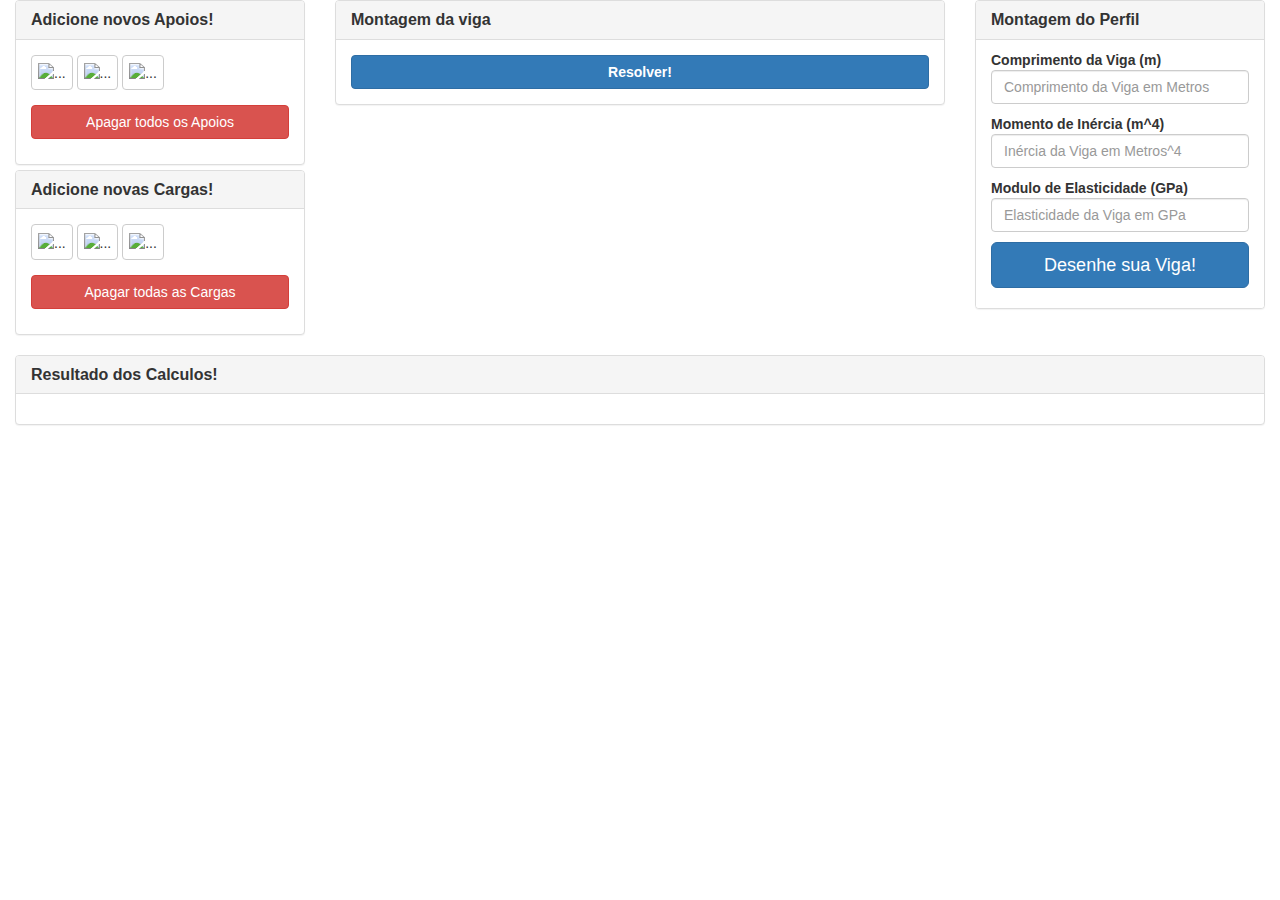
==== commit 7d922330: "Software Update" ====
--- a/Index.html
+++ b/Index.html
@@ -82,7 +82,7 @@
               <div class="panel-body">
 
 
-                <div id="tamanhoDiv1" style="padding: 0px;margin-bottom: 15px" class="col-sm-12">
+                <div id="tamanhoDiv1" style="padding: 0px;margin-bottom: 15px; overflow: hidden" class="col-sm-12">
                     <button style="padding: 6px" class="btn btn-default btn-no-border" width="100%">
                       <img id="tamIcone1" src="https://rawgit.com/UCL-MecSol/VigaElemFinitos/master/Img\RoleteIcone.png" alt="..."  onclick="addPrimGrau()">
                     </button>
@@ -319,7 +319,8 @@
     <script src="https://rawgit.com/UCL-MecSol/VigaElemFinitos/master/JS/jquery.min.js"></script>
     <!-- Include all compiled plugins (below), or include individual files as needed -->
     <script src="https://maxcdn.bootstrapcdn.com/bootstrap/3.3.7/js/bootstrap.min.js"></script>
-    <script type="text/javascript" src="https://rawgit.com/UCL-MecSol/VigaElemFinitos/master/BACKEND.js"></script>
+    <!-- <script type="text/javascript" src="https://rawgit.com/UCL-MecSol/VigaElemFinitos/master/BACKEND.js"></script> -->
+    <script type="text/javascript" src="file://C:/Users/Spencer/Documents/GitHub/VigaElementosFinitos/BACKEND.js"></script>
     <script type="text/javascript" src="https://cdnjs.cloudflare.com/ajax/libs/mathjs/3.16.3/math.js"></script>
 
     <script src="https://code.highcharts.com/highcharts.js"></script>
@@ -333,38 +334,18 @@
       function resizeCanvas() {
         var widthser = $('#PainelDaCanvas').width();
         var widthpainelbotoes = $('#tamanhoDiv1').width();
+        var collapseWidth = $('#collapseOne').width();
+
         var widthbotoes = widthpainelbotoes*0.25+"px";
         var sizewindow = window.innerWidth;
-        document.getElementById('tamIcone1').style.width=widthbotoes;
-        document.getElementById('tamIcone1').style.height=widthbotoes;
-        document.getElementById('tamIcone1').style.maxWidth=sizewindow*0.18+"px";
-        document.getElementById('tamIcone1').style.maxHeight=sizewindow*0.18+"px";
-
-
-        document.getElementById('tamIcone2').style.width=widthbotoes;
-        document.getElementById('tamIcone2').style.height=widthbotoes;
-        document.getElementById('tamIcone2').style.maxWidth=sizewindow*0.18+"px";
-        document.getElementById('tamIcone2').style.maxHeight=sizewindow*0.18+"px";
-
-        document.getElementById('tamIcone3').style.width=widthbotoes;
-        document.getElementById('tamIcone3').style.height=widthbotoes;
-        document.getElementById('tamIcone3').style.maxWidth=sizewindow*0.18+"px";
-        document.getElementById('tamIcone3').style.maxHeight=sizewindow*0.18+"px";
-
-        document.getElementById('tamIcone4').style.width=widthbotoes;
-        document.getElementById('tamIcone4').style.height=widthbotoes;
-        document.getElementById('tamIcone4').style.maxWidth=sizewindow*0.18+"px";
-        document.getElementById('tamIcone4').style.maxHeight=sizewindow*0.18+"px";
-
-        document.getElementById('tamIcone5').style.width=widthbotoes;
-        document.getElementById('tamIcone5').style.height=widthbotoes;
-        document.getElementById('tamIcone5').style.maxWidth=sizewindow*0.18+"px";
-        document.getElementById('tamIcone5').style.maxHeight=sizewindow*0.18+"px";
-
-        document.getElementById('tamIcone6').style.width=widthbotoes;
-        document.getElementById('tamIcone6').style.height=widthbotoes;
-        document.getElementById('tamIcone6').style.maxWidth=sizewindow*0.18+"px";
-        document.getElementById('tamIcone6').style.maxHeight=sizewindow*0.18+"px";
+
+
+        document.getElementById('tamIcone1').setAttribute('style', 'width:'+widthbotoes+';'+'height:'+widthbotoes+';'+'max-Width:'+sizewindow*0.18+"px"+';'+'max-Height:'+sizewindow*0.18+"px"+';');
+        document.getElementById('tamIcone2').setAttribute('style', 'width:'+widthbotoes+';'+'height:'+widthbotoes+';'+'max-Width:'+sizewindow*0.18+"px"+';'+'max-Height:'+sizewindow*0.18+"px"+';');
+        document.getElementById('tamIcone3').setAttribute('style', 'width:'+widthbotoes+';'+'height:'+widthbotoes+';'+'max-Width:'+sizewindow*0.18+"px"+';'+'max-Height:'+sizewindow*0.18+"px"+';');
+        document.getElementById('tamIcone4').setAttribute('style', 'width:'+widthbotoes+';'+'height:'+widthbotoes+';'+'max-Width:'+sizewindow*0.18+"px"+';'+'max-Height:'+sizewindow*0.18+"px"+';');
+        document.getElementById('tamIcone5').setAttribute('style', 'width:'+widthbotoes+';'+'height:'+widthbotoes+';'+'max-Width:'+sizewindow*0.18+"px"+';'+'max-Height:'+sizewindow*0.18+"px"+';');
+        document.getElementById('tamIcone6').setAttribute('style', 'width:'+widthbotoes+';'+'height:'+widthbotoes+';'+'max-Width:'+sizewindow*0.18+"px"+';'+'max-Height:'+sizewindow*0.18+"px"+';');
 
         canvas.setHeight(window.innerHeight*0.45);
         canvas.setWidth(widthser);
